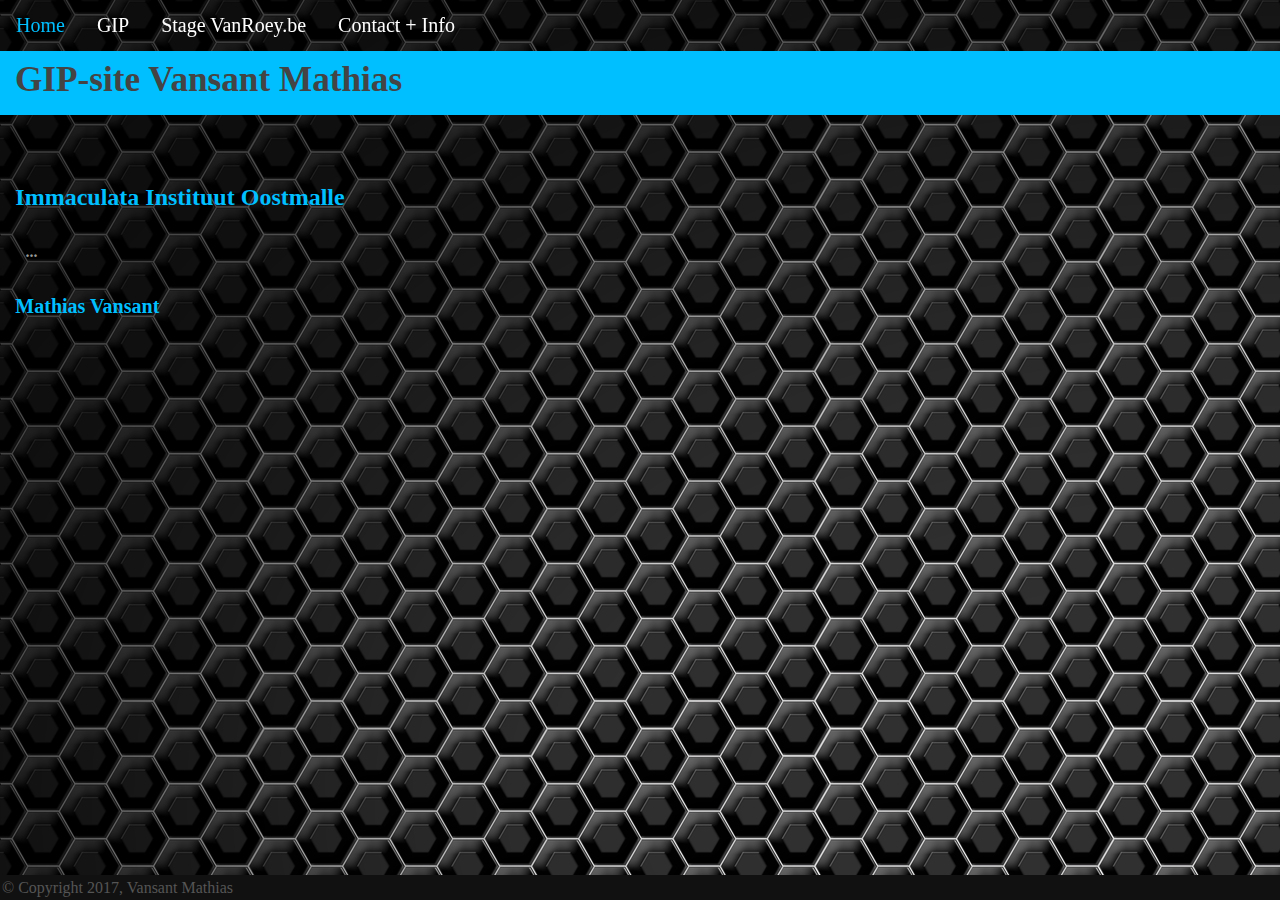
==== index.html @ 057251c1 "fix" ====
<!DOCTYPE html>
<html>
<div id="main-wrapper">
<head>
	<title>Home</title>
	<link rel="icon" href="favicon.png" type="image/png" />
	<link rel="stylesheet" href="style1.css" type="text/css"/>
	<meta name="keywords" content="	Restaurant 't Experiment, 
									Restaurant, 
									restaurantje, 
									't Experiment, 
									Experiment, 
									Heidi, 
									Joske,
									Home">
	<meta name="description" content="Officiële site van Restaurant 't Experiment | Hier vindt u extra info over ons.">
	<meta charset =”UTF-8”>
	<meta name="viewport" content="width=device-width, initial-scale=1.0">
	<script language="JavaScript1.2" src="script.js">
	</script>
</head>
<body>
	<div>
		<ul class="topnav">
		  <li><a id="Home" class="active"  href="index.html">Home</a></li>
		  <li><a href="Gip.html">GIP</a></li>
		  <li><a href="Stage.html">Stage VanRoey.be</a></li>
		  <li><a href="ContactInfo.html">Contact + Info</a></li>
		</ul>
	</div>
	<div class="col-titel">
		<h1>GIP-site Vansant Mathias</h1>
	</div>
	<div class="col-1">
	<br><br><br>
	<h4>Immaculata Instituut Oostmalle</h4>
		<p>...
		</p>
		<h5>Mathias Vansant</h5>
	</div>
	<div class="col-2" id="placeholderdiv"></div>
	</body>
<footer>
	&copy; Copyright 2017, Vansant Mathias
</footer>
</div>
</html>
---- style1.css ----
#main-wrapper {
	box-sizing: border-box;
	min-height: 100%;
	padding: 0 0 25px;
    position: relative;
}

h1 {
	color: #444;
	font-family: 'Comic Sans MS';
	font-size: 220%;
	/*text-decoration: underline;*/
	margin: 60px 10px 15px 15px;
	}
h2 {
	color: #444;
	font-family: verdana;
	font-size: 200%;
	color: rgb(0,191,255);
	margin: 15px 10px 15px 15px;
	}
h3 {
	color: #666;
	font-family: verdana;
	font-size: 110%;
	margin: -150px 0px 15px 15px;
}
h4 {
	color: rgb(0,191,255);
	font-family: 'Comic Sans MS';
	font-size: 150%;
	margin-left: 3%;
	margin-top: 3%;
	}
h5 {
	color: rgb(0,191,255);
	font-family: verdana;
	font-size: 125%;
	margin-left: 3%;
	margin-bottom: 5%;
	}
p  {
	font-weight: bold;
	color: #999;
	font-family: verdana;
	font-size: 100%;
	margin-left: 5%;
	}
html,
body {
		background-image: url(afb/wallpaper.jpg);
		height: 100%;
		margin: 0;
		padding: 0;
		max-width: 100%;
		overflow-x: hidden;
	}
b{
	color: rgb(0,191,255)) 
 }
 
 u{
	 text-decoration: underline;
 }
footer {
    bottom: 0;
    height: 25px;
    left: 0;
	padding-left: 2px;
	padding-top: 4px;
    position: absolute;
    width: 100%;
	background-color: #111;
	color: #555;
}

#footer {
	padding-left: 2px;
	padding-top: 4px;
	height: 25px;
	width: 100%;
	position: relative;
	background-color: #111;
	color: #555;
}

#placeholderdiv {
	padding-right: 0px;
	position: absolute;
	right: -38px;
	top: 115px;
}

.verticalfoto {
	padding-right: -50px;
	position: absolute;
	right: 40px;
}

a:link, a:visited, a:hover, a:active {color: rgb(0,191,255); text-decoration: none; font-family: 'Comic Sans MS'; font-size: 125%}

ul.topnav {
	list-style-type: none;
	margin: 0;
	padding: 0;
	overflow: hidden;
	background-image: url(afb/wallpaper.jpg);
	position: fixed;
	top: 0;
	width: 100%;
	font-family: 'Comic Sans MS';
}

ul.topnav li {float: left}

ul.topnav li a {
	display: block;		
	color: white;		
	text-align: center;
	padding: 14px 16px;
	text-decoration: none;
}

ul.topnav li a:hover:not(.active) {background-color: #444; color: rgb(0,191,255)}

ul.topnav li a.active {color: rgb(0,191,255); background-image: url(afb/wallpaper.jpg)}

ul.topnav li.right {float: right;

@media screen and (max-width: 100%){		
	ul.topnav li.right,
	ul.topnav li {float: none;}
}
}

* {
    box-sizing: border-box;
}
[class*="col-"] {
	min-width: 25%;
    float: left;
}
.col-1 {width: 40%}
.col-2 {width: 60%}
.col-3 {width: 50%}
.col-4 {width: 100%; height: 60px; border-bottom: 5px solid rgb(0,191,255)}
.col-5 {width: 50%; height: 60px}
.col-6 {width: 100%; background-color: #111}
.col-7 {width: 15%}
.col-8 {width: 35%}
.col-9 {width: 100%}
.col-10 {width: 55%}
.col-titel {width: 100%; height: 115px; background-color: rgb(0,191,255)}
.col-text {width: 100%; background-color: #333}
.col-spatieH {width: 100%; height: 5px; background-color: rgb(0,191,255)}
.col-footer {width: 100%; height: 115px; background-color: rgb(0,191,255)}
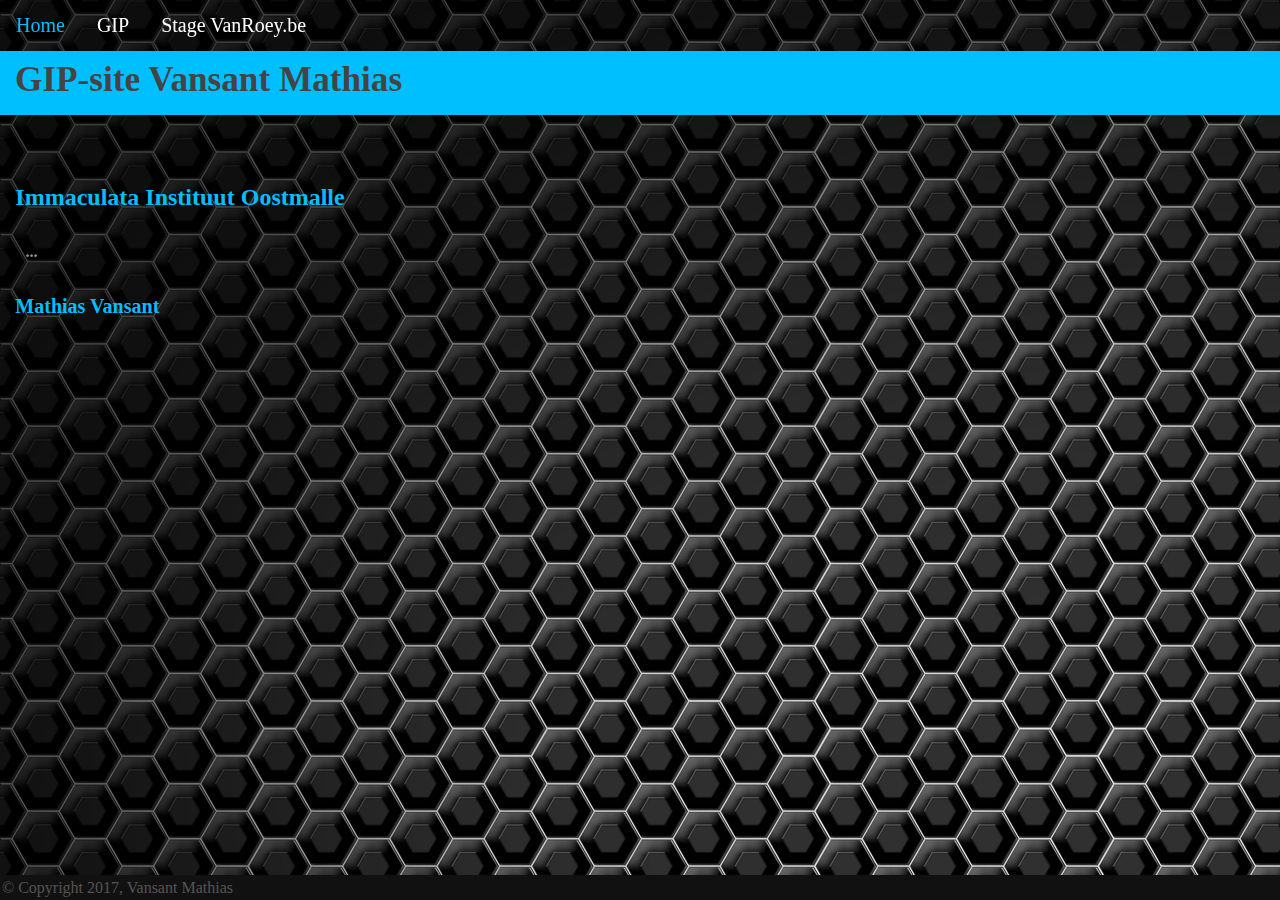
==== commit 3cbcda59: "fix" ====
--- a/index.html
+++ b/index.html
@@ -3,17 +3,10 @@
 <div id="main-wrapper">
 <head>
 	<title>Home</title>
-	<link rel="icon" href="favicon.png" type="image/png" />
+	<link rel="icon" href="" type="image/png" />
 	<link rel="stylesheet" href="style1.css" type="text/css"/>
-	<meta name="keywords" content="	Restaurant 't Experiment, 
-									Restaurant, 
-									restaurantje, 
-									't Experiment, 
-									Experiment, 
-									Heidi, 
-									Joske,
-									Home">
-	<meta name="description" content="Officiële site van Restaurant 't Experiment | Hier vindt u extra info over ons.">
+	<meta name="keywords" content="">
+	<meta name="description" content="">
 	<meta charset =”UTF-8”>
 	<meta name="viewport" content="width=device-width, initial-scale=1.0">
 	<script language="JavaScript1.2" src="script.js">
@@ -25,7 +18,6 @@
 		  <li><a id="Home" class="active"  href="index.html">Home</a></li>
 		  <li><a href="Gip.html">GIP</a></li>
 		  <li><a href="Stage.html">Stage VanRoey.be</a></li>
-		  <li><a href="ContactInfo.html">Contact + Info</a></li>
 		</ul>
 	</div>
 	<div class="col-titel">
